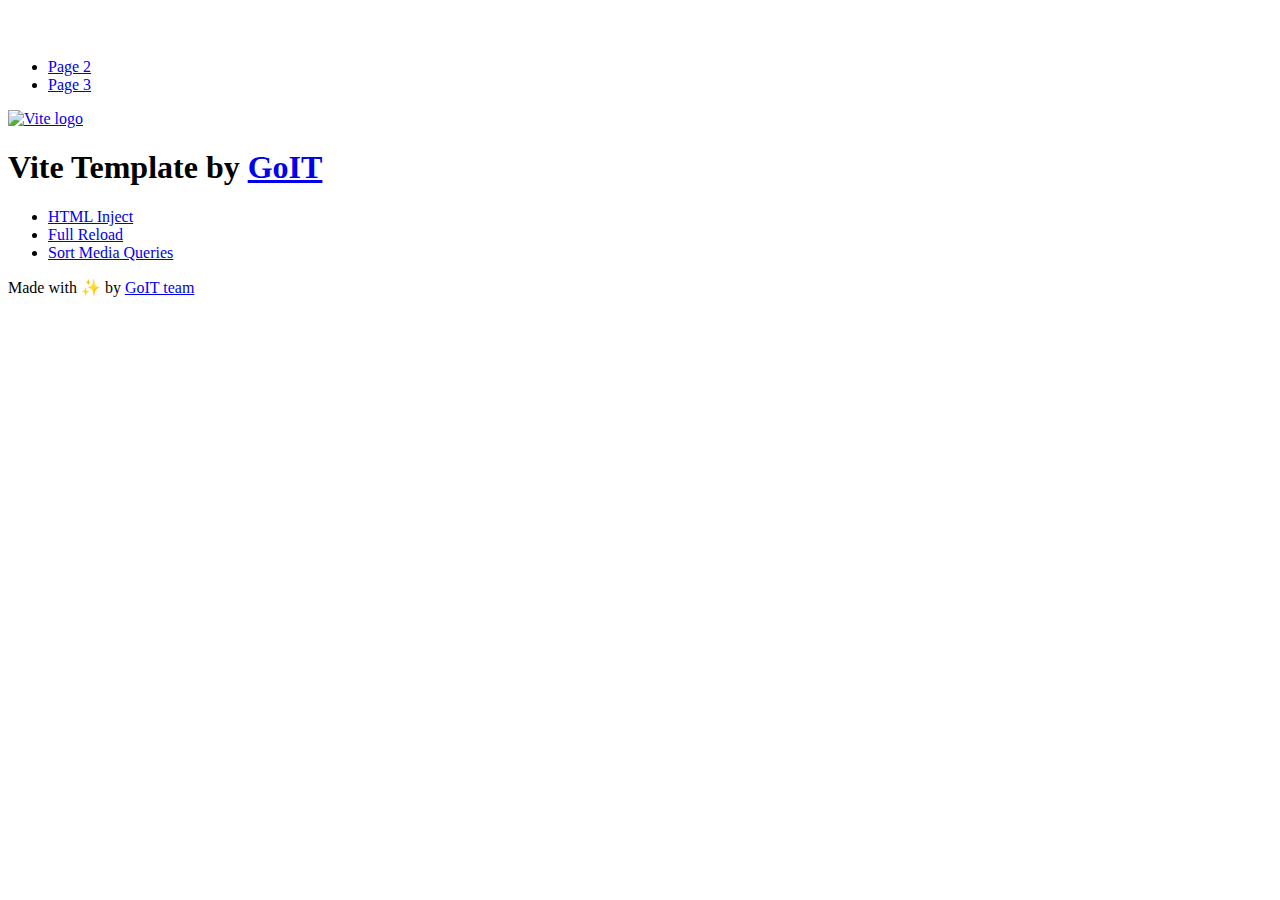
==== index.html @ a1f2aecd "Deploying to gh-pages from @ Valentyna1302/goit-js-hw-11@b79a170ca1a9bbb4ff408fcd82635d12bb2baa29 🚀" ====
<!DOCTYPE html>
<html lang="en">
  <head>
    <meta charset="UTF-8" />
    <link rel="icon" type="image/svg+xml" href="/vanilla-app-template/favicon.svg" />
    <meta name="viewport" content="width=device-width, initial-scale=1.0" />
    <title>Vanilla App Template</title>
    <script type="module" crossorigin src="/vanilla-app-template/index.js"></script>
    <link rel="stylesheet" crossorigin href="/vanilla-app-template/assets/styles-DvPDDfy5.css">
  </head>
  <body>
    <header class="header">
  <div class="container">
    <nav class="nav">
      <a class="nav-logo" href="./index.html" aria-label="Site logo">
        <svg class="nav-logo-icon" width="100" height="30">
          <use href="/vanilla-app-template/assets/sprite-E8vg0sBb.svg#logo"></use>
        </svg>
      </a>
      <ul class="nav-list">
        <li class="nav-item">
          <a class="nav-link {=$highlight-act}" href="./page-2.html">Page 2</a>
        </li>
        <li class="nav-item">
          <a class="nav-link {=$highlight-curr}" href="./page-3.html">Page 3</a>
        </li>
      </ul>
    </nav>
  </div>
</header>


    <main>
      <!-- Loads the specified .html file -->
      <section class="vite-promo">
  <div class="container">
    <div class="vite-promo-thumb">
      <a
        class="vite-promo-link"
        href="https://vitejs.dev/"
        target="_blank"
        rel="noopener noreferrer"
        aria-label="Link to Vite official website"
        title="Vite.js  build tool"
      >
        <!-- Path to images as from index.html file -->
        <img
          class="pic"
          src="/vanilla-app-template/assets/vite-logo-9o_aqrTe.png"
          alt="Vite logo"
          width="640"
          height="640"
        />
      </a>
    </div>
    <h1 class="main-title">
      <span class="main-title-gradient">Vite</span>
      Template by
      <a
        class="main-title-link"
        href="https://github.com/goitacademy/vanilla-app-template"
        target="_blank"
        rel="noopener noreferrer"
      >
        GoIT
      </a>
    </h1>
  </div>
</section>

      <article class="badges">
  <div class="container">
    <ul class="badges-list">
      <li class="badges-item">
        <a
          class="badges-link"
          href="https://www.npmjs.com/package/vite-plugin-html-inject"
          target="_blank"
          rel="noopener noreferrer"
        >
          HTML Inject
        </a>
      </li>
      <li class="badges-item">
        <a
          class="badges-link"
          href="https://www.npmjs.com/package/vite-plugin-full-reload"
          target="_blank"
          rel="noopener noreferrer"
        >
          Full Reload
        </a>
      </li>
      <li class="badges-item">
        <a
          class="badges-link"
          href="https://www.npmjs.com/package/postcss-sort-media-queries"
          target="_blank"
          rel="noopener noreferrer"
        >
          Sort Media Queries
        </a>
      </li>
    </ul>
  </div>
</article>

    </main>

    <footer class="footer">
  <div class="container">
    <p class="footer-desc">
      Made with ✨ by
      <a
        class="footer-link"
        href="https://goit.global/ua/"
        target="_blank"
        rel="noopener noreferrer"
      >
        GoIT team
      </a>
    </p>
  </div>
</footer>


  </body>
</html>
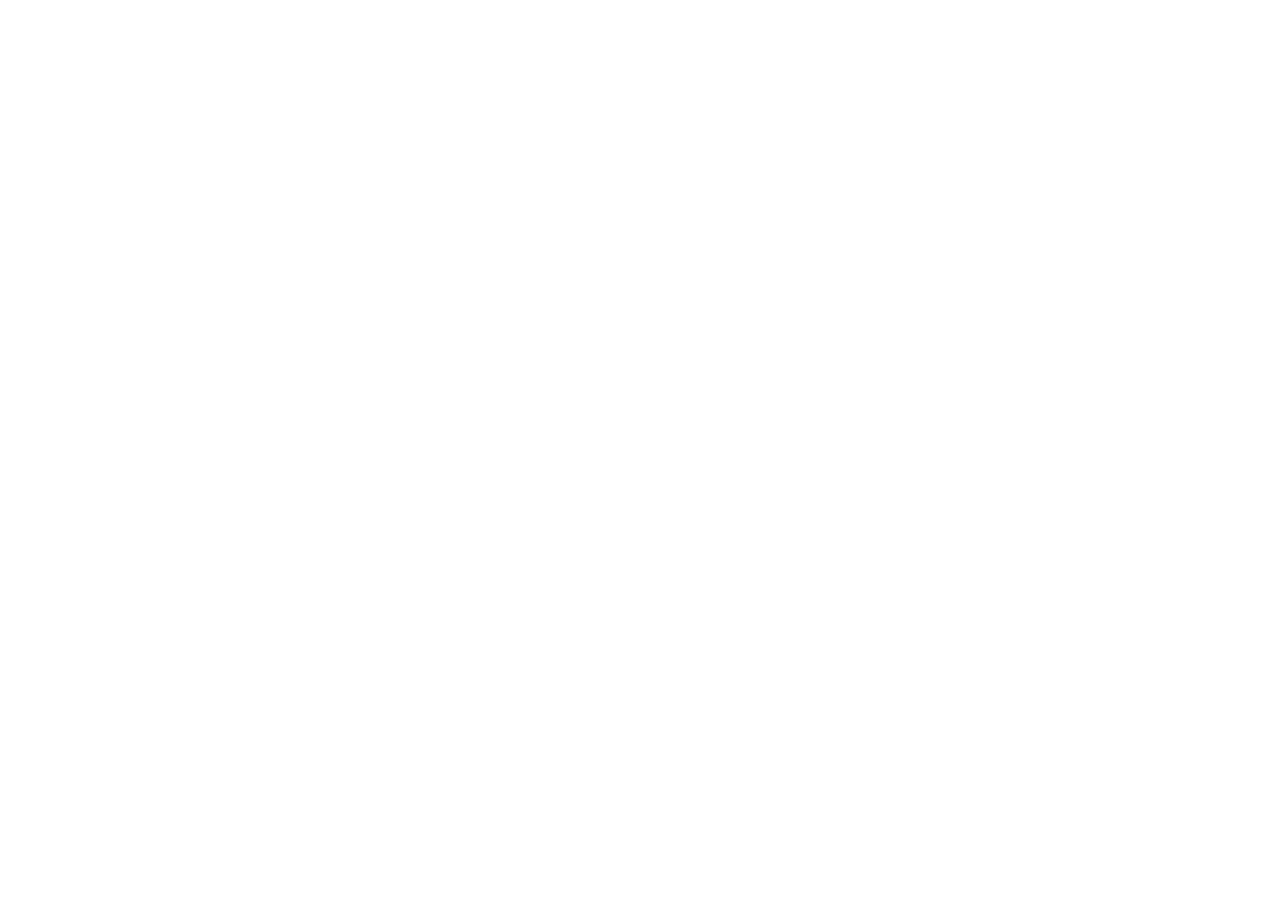
==== commit 97495254: "Deploying to gh-pages from @ Valentyna1302/goit-js-hw-11@6d0620d883aa10816c775095c022f2bab710a840 🚀" ====
--- a/index.html
+++ b/index.html
@@ -2,127 +2,14 @@
 <html lang="en">
   <head>
     <meta charset="UTF-8" />
-    <link rel="icon" type="image/svg+xml" href="/vanilla-app-template/favicon.svg" />
+    <link rel="icon" type="image/svg+xml" href="/goit-js-hw-11/favicon.svg" />
     <meta name="viewport" content="width=device-width, initial-scale=1.0" />
-    <title>Vanilla App Template</title>
-    <script type="module" crossorigin src="/vanilla-app-template/index.js"></script>
-    <link rel="stylesheet" crossorigin href="/vanilla-app-template/assets/styles-DvPDDfy5.css">
+    <title>Homework 11</title>
+    <script type="module" crossorigin src="/goit-js-hw-11/index.js"></script>
+    <link rel="stylesheet" crossorigin href="/goit-js-hw-11/assets/index-DvPDDfy5.css">
   </head>
   <body>
-    <header class="header">
-  <div class="container">
-    <nav class="nav">
-      <a class="nav-logo" href="./index.html" aria-label="Site logo">
-        <svg class="nav-logo-icon" width="100" height="30">
-          <use href="/vanilla-app-template/assets/sprite-E8vg0sBb.svg#logo"></use>
-        </svg>
-      </a>
-      <ul class="nav-list">
-        <li class="nav-item">
-          <a class="nav-link {=$highlight-act}" href="./page-2.html">Page 2</a>
-        </li>
-        <li class="nav-item">
-          <a class="nav-link {=$highlight-curr}" href="./page-3.html">Page 3</a>
-        </li>
-      </ul>
-    </nav>
-  </div>
-</header>
-
-
-    <main>
-      <!-- Loads the specified .html file -->
-      <section class="vite-promo">
-  <div class="container">
-    <div class="vite-promo-thumb">
-      <a
-        class="vite-promo-link"
-        href="https://vitejs.dev/"
-        target="_blank"
-        rel="noopener noreferrer"
-        aria-label="Link to Vite official website"
-        title="Vite.js  build tool"
-      >
-        <!-- Path to images as from index.html file -->
-        <img
-          class="pic"
-          src="/vanilla-app-template/assets/vite-logo-9o_aqrTe.png"
-          alt="Vite logo"
-          width="640"
-          height="640"
-        />
-      </a>
-    </div>
-    <h1 class="main-title">
-      <span class="main-title-gradient">Vite</span>
-      Template by
-      <a
-        class="main-title-link"
-        href="https://github.com/goitacademy/vanilla-app-template"
-        target="_blank"
-        rel="noopener noreferrer"
-      >
-        GoIT
-      </a>
-    </h1>
-  </div>
-</section>
-
-      <article class="badges">
-  <div class="container">
-    <ul class="badges-list">
-      <li class="badges-item">
-        <a
-          class="badges-link"
-          href="https://www.npmjs.com/package/vite-plugin-html-inject"
-          target="_blank"
-          rel="noopener noreferrer"
-        >
-          HTML Inject
-        </a>
-      </li>
-      <li class="badges-item">
-        <a
-          class="badges-link"
-          href="https://www.npmjs.com/package/vite-plugin-full-reload"
-          target="_blank"
-          rel="noopener noreferrer"
-        >
-          Full Reload
-        </a>
-      </li>
-      <li class="badges-item">
-        <a
-          class="badges-link"
-          href="https://www.npmjs.com/package/postcss-sort-media-queries"
-          target="_blank"
-          rel="noopener noreferrer"
-        >
-          Sort Media Queries
-        </a>
-      </li>
-    </ul>
-  </div>
-</article>
-
-    </main>
-
-    <footer class="footer">
-  <div class="container">
-    <p class="footer-desc">
-      Made with ✨ by
-      <a
-        class="footer-link"
-        href="https://goit.global/ua/"
-        target="_blank"
-        rel="noopener noreferrer"
-      >
-        GoIT team
-      </a>
-    </p>
-  </div>
-</footer>
-
+    <main></main>
 
   </body>
 </html>
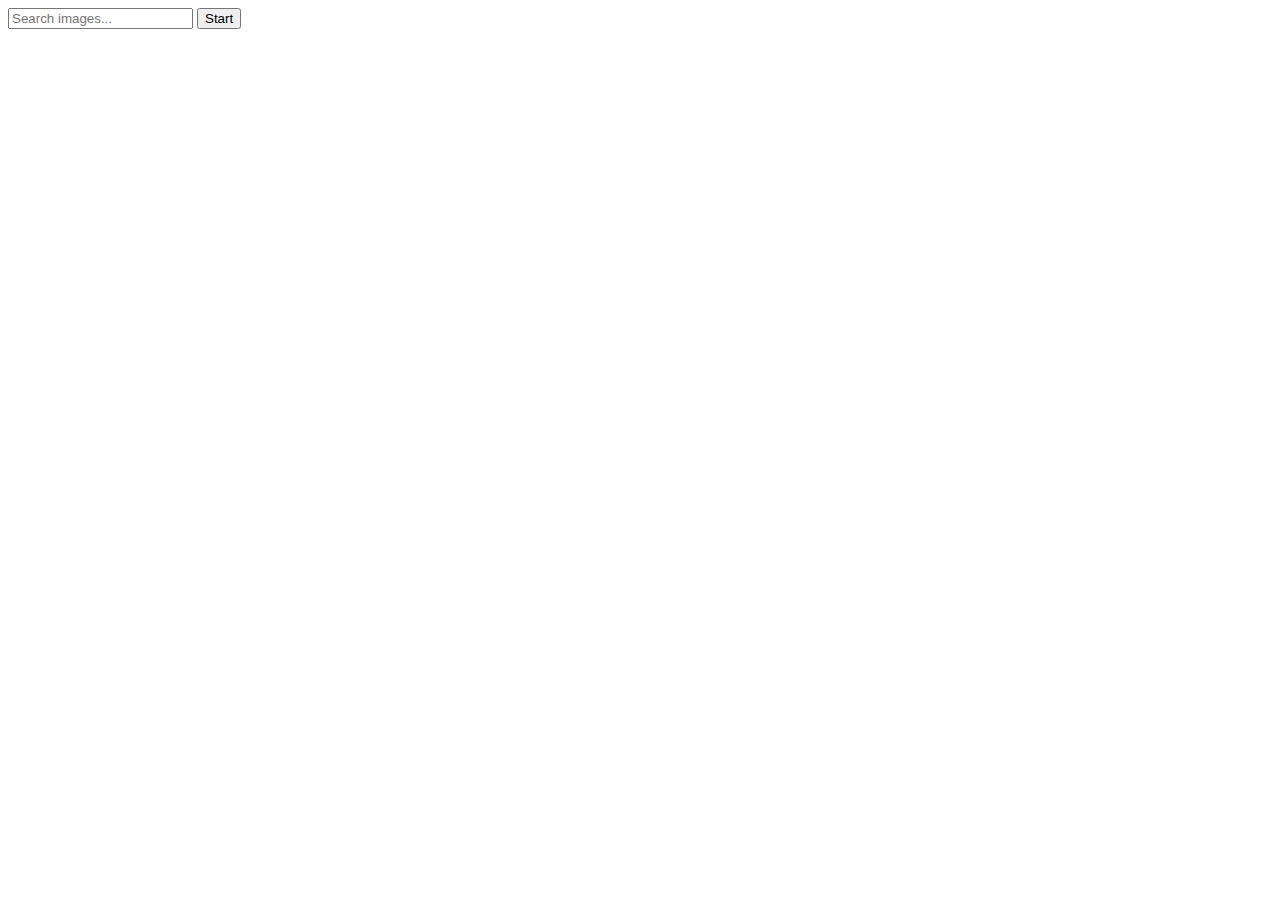
==== commit ac7a7c14: "Deploying to gh-pages from @ Valentyna1302/goit-js-hw-11@1bc64bfb4d801a3ab184835cab49afda5fa5bcf5 🚀" ====
--- a/index.html
+++ b/index.html
@@ -6,10 +6,24 @@
     <meta name="viewport" content="width=device-width, initial-scale=1.0" />
     <title>Homework 11</title>
     <script type="module" crossorigin src="/goit-js-hw-11/index.js"></script>
+    <link rel="modulepreload" crossorigin href="/goit-js-hw-11/assets/vendor-Bgfrje-I.js">
+    <link rel="stylesheet" crossorigin href="/goit-js-hw-11/assets/vendor-DumFYO8Z.css">
     <link rel="stylesheet" crossorigin href="/goit-js-hw-11/assets/index-DvPDDfy5.css">
   </head>
   <body>
-    <main></main>
+    <main>
+      <form class="form form-js">
+        <input
+          type="text"
+          class="input-style input-js"
+          name="picture"
+          placeholder="Search images..."
+        />
+        <button type="submit">Start</button>
+      </form>
+      <span class="loader hidden"></span>
+      <ul class="gallery-list list-js"></ul>
+    </main>
 
   </body>
 </html>
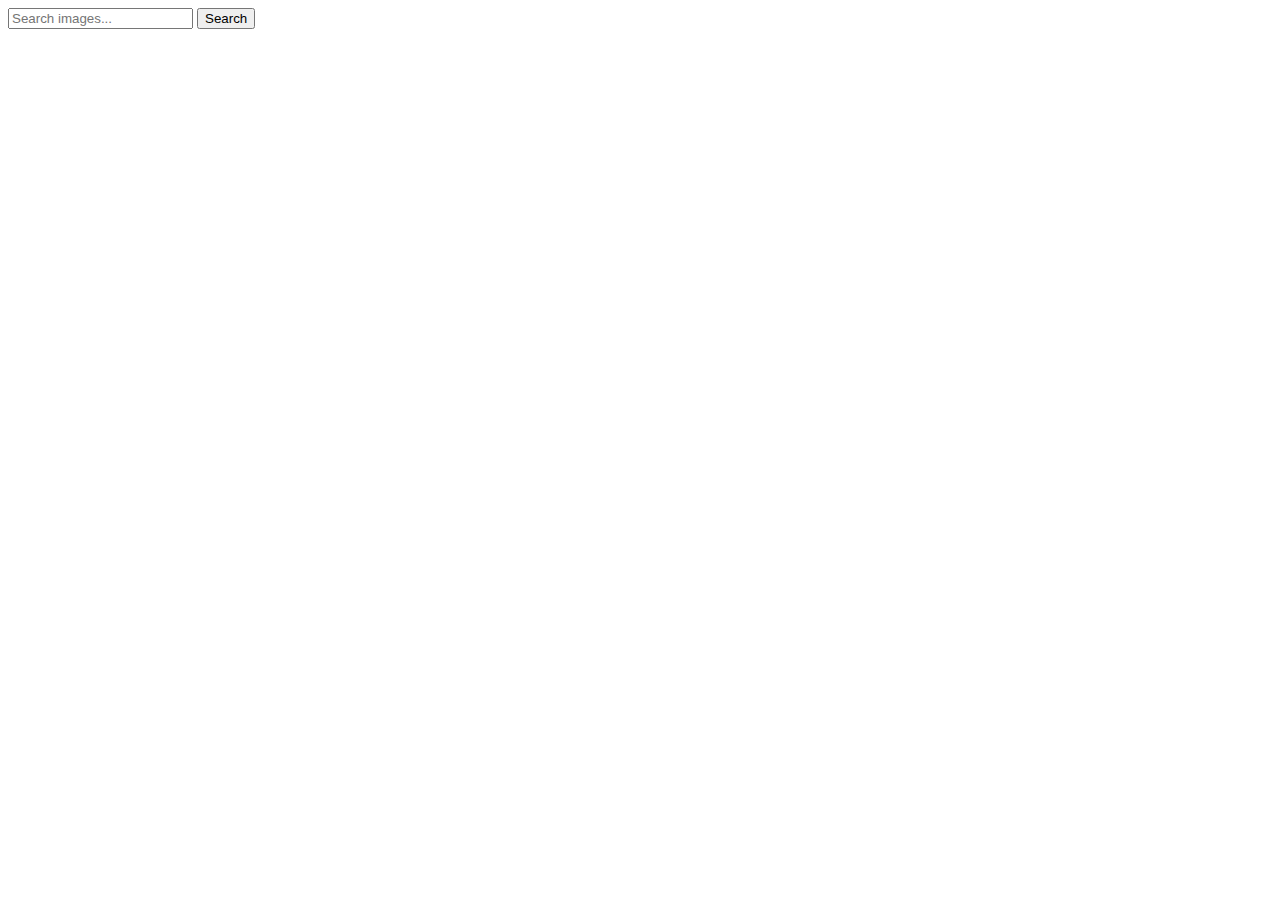
==== commit 6241f28c: "Deploying to gh-pages from @ Valentyna1302/goit-js-hw-11@adb0d4fdb05328e39ee9f542cd9769c8d9720949 🚀" ====
--- a/index.html
+++ b/index.html
@@ -6,9 +6,9 @@
     <meta name="viewport" content="width=device-width, initial-scale=1.0" />
     <title>Homework 11</title>
     <script type="module" crossorigin src="/goit-js-hw-11/index.js"></script>
-    <link rel="modulepreload" crossorigin href="/goit-js-hw-11/assets/vendor-Bgfrje-I.js">
+    <link rel="modulepreload" crossorigin href="/goit-js-hw-11/assets/vendor-5ObWk2rO.js">
     <link rel="stylesheet" crossorigin href="/goit-js-hw-11/assets/vendor-DumFYO8Z.css">
-    <link rel="stylesheet" crossorigin href="/goit-js-hw-11/assets/index-DvPDDfy5.css">
+    <link rel="stylesheet" crossorigin href="/goit-js-hw-11/assets/index-BpRrmzzd.css">
   </head>
   <body>
     <main>
@@ -19,7 +19,7 @@
           name="picture"
           placeholder="Search images..."
         />
-        <button type="submit">Start</button>
+        <button type="submit">Search</button>
       </form>
       <span class="loader hidden"></span>
       <ul class="gallery-list list-js"></ul>
